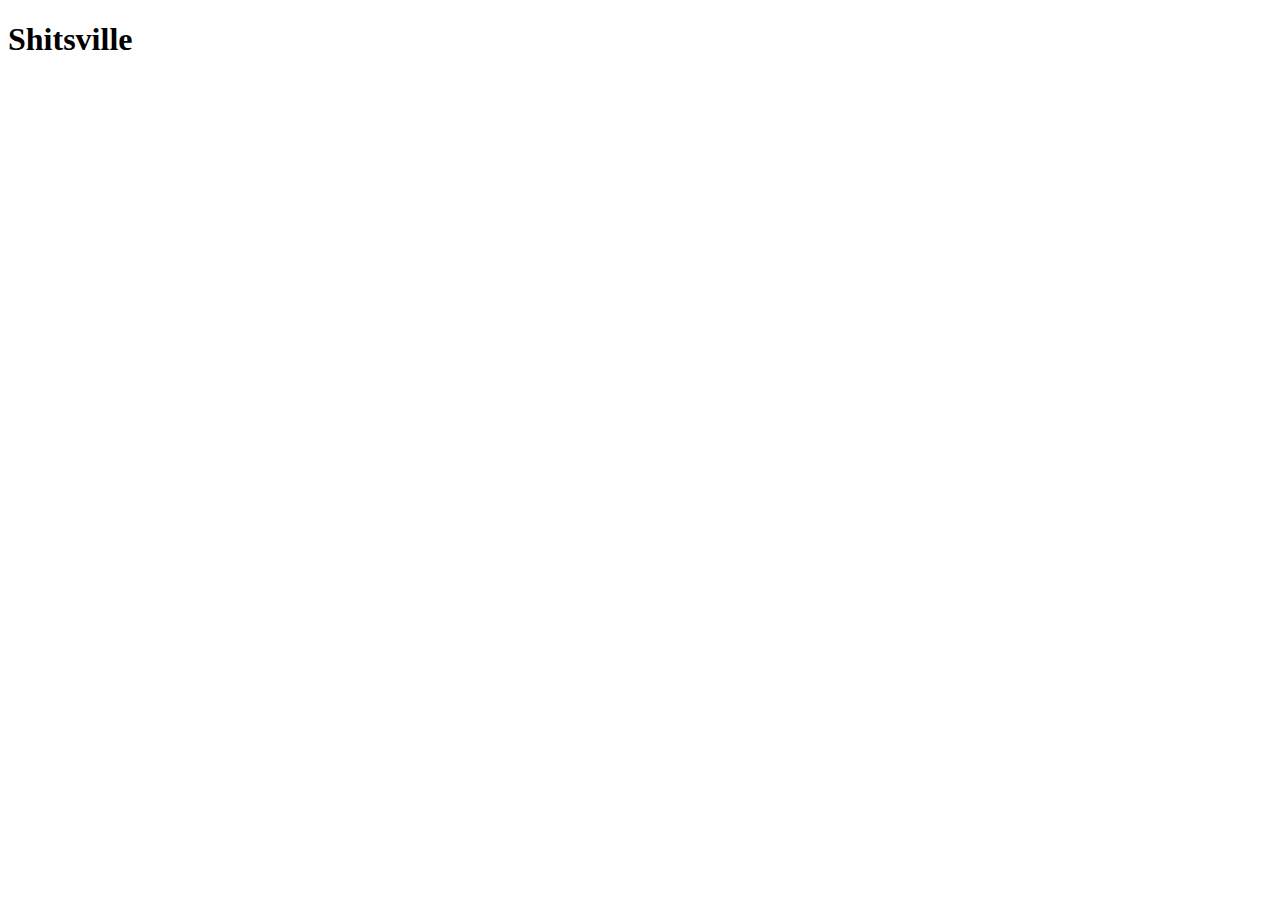
==== index.html @ 79a73594 "first_commit" ====
<!DOCTYPE html>
<html lang="en">
<head>
    <meta charset="UTF-8">
    <meta name="viewport" content="width=device-width, initial-scale=1.0">
    <meta http-equiv="X-UA-Compatible" content="ie=edge">
    <title>Document</title>
</head>
<body>
    
    <h1>Shitsville</h1>
    
</body>
</html>
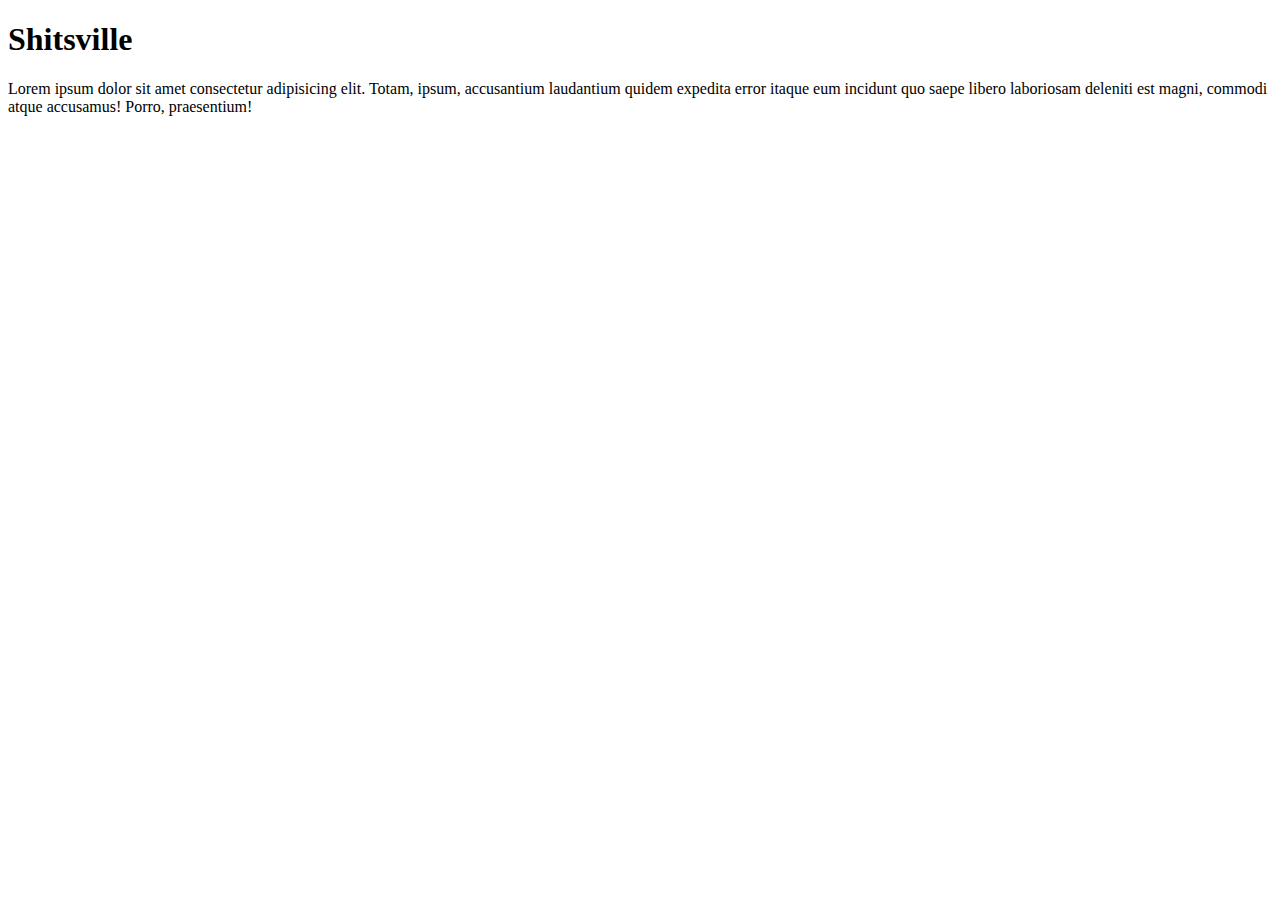
==== commit 448c9674: "added paragraph" ====
--- a/index.html
+++ b/index.html
@@ -4,11 +4,13 @@
     <meta charset="UTF-8">
     <meta name="viewport" content="width=device-width, initial-scale=1.0">
     <meta http-equiv="X-UA-Compatible" content="ie=edge">
-    <title>Document</title>
+    <title>Shitsville</title>
 </head>
 <body>
     
     <h1>Shitsville</h1>
     
+    <p>Lorem ipsum dolor sit amet consectetur adipisicing elit. Totam, ipsum, accusantium laudantium quidem expedita error itaque eum incidunt quo saepe libero laboriosam deleniti est magni, commodi atque accusamus! Porro, praesentium!</p>
+
 </body>
 </html>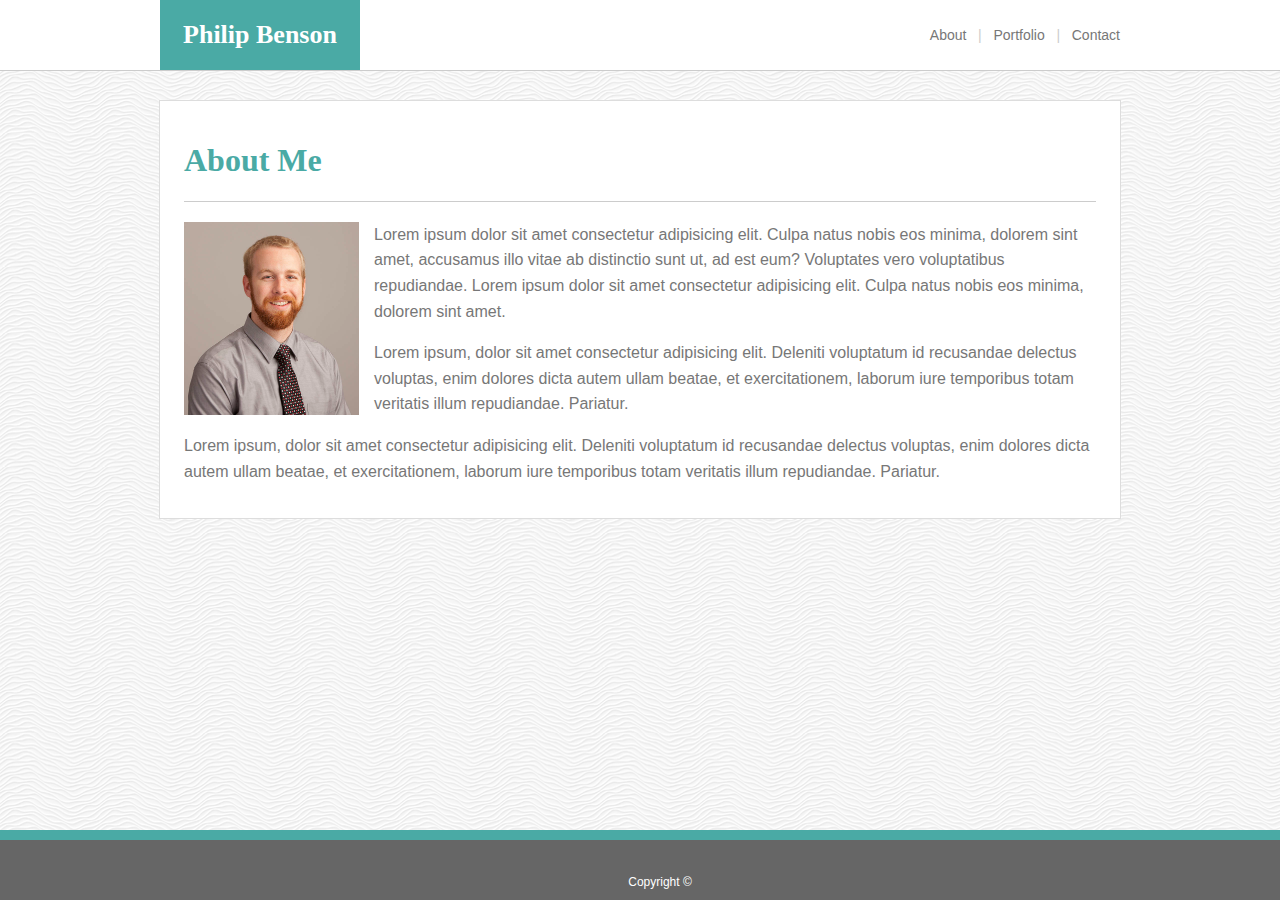
==== commit 086151e8: "Adding Portfolio" ====
--- a/index.html
+++ b/index.html
@@ -4,13 +4,63 @@
     <meta charset="UTF-8">
     <meta name="viewport" content="width=device-width, initial-scale=1.0">
     <meta http-equiv="X-UA-Compatible" content="ie=edge">
-    <title>Shitsville</title>
+    <link rel="stylesheet" type="text/css" href="assets/css/css.css">
+    <title>Portfolio</title>
 </head>
+
 <body>
     
-    <h1>Shitsville</h1>
+    <div id="topbanner">
     
-    <p>Lorem ipsum dolor sit amet consectetur adipisicing elit. Totam, ipsum, accusantium laudantium quidem expedita error itaque eum incidunt quo saepe libero laboriosam deleniti est magni, commodi atque accusamus! Porro, praesentium!</p>
+
+        <div id="headerbox">
+
+            <header>
+                <strong>Philip Benson</strong>
+            </header>
+        
+            <div id="headerlink">
+                <!-- site links -->
+                <a href="index.html">About</a> &nbsp; | &nbsp; <a href="portfolio.html">Portfolio</a> &nbsp; | &nbsp; <a href="contact.html">Contact</a>
+            </div>
+        </div>
+    </div>
+
+    <section>
+
+        <h1>About Me</h1>
+
+        <div id="linebreak"></div>
+        
+        <div id="summary">
+
+            <img id="profile_pic" src="assets/images/Phil-Benson.jpg" alt="Philip Benson" height="193px" width="175px">
+
+            <p id="p1">
+                Lorem ipsum dolor sit amet consectetur adipisicing elit. Culpa natus nobis eos minima, dolorem sint amet, accusamus illo vitae ab distinctio sunt ut, ad est eum? Voluptates vero voluptatibus repudiandae. Lorem ipsum dolor sit amet consectetur adipisicing elit. Culpa natus nobis eos minima, dolorem sint amet.
+            </p>
+
+            <p id="p2">
+                Lorem ipsum, dolor sit amet consectetur adipisicing elit. Deleniti voluptatum id recusandae delectus voluptas, enim dolores dicta autem ullam beatae, et exercitationem, laborum iure temporibus totam veritatis illum repudiandae. Pariatur.
+            </p>
+
+            <p id="p3">
+                Lorem ipsum, dolor sit amet consectetur adipisicing elit. Deleniti voluptatum id recusandae delectus voluptas, enim dolores dicta autem ullam beatae, et exercitationem, laborum iure temporibus totam veritatis illum repudiandae. Pariatur.
+            </p>
+
+            <br>
+        </div>
+    </section>
+
+    <br>
+        <br>
+            <br>
+                <br>
+                    <br>
+
+    <footer>
+        Copyright &copy;
+    </footer>
 
 </body>
 </html>--- a/assets/css/css.css
+++ b/assets/css/css.css
@@ -0,0 +1,289 @@
+
+
+        /* >>>>> Site Header/Footer Styles <<<<< */
+
+body {
+    background-image: url("../images/white-waves.png");
+    margin: 0;
+  }
+
+  #topbanner {
+      position: fixed;
+      z-index: 2;
+      top: 0;
+      width: 100%;
+      background: #ffffff;
+      border-bottom: 1px solid #cccccc;
+      margin: 0 0 30px 0;
+      /* border-style: solid;
+      border-width: 0px 0px 1px 0px;
+      border-color: #cccccc; */
+  }
+
+  #headerbox {
+      background: #ffffff;
+      width: 960px;
+      /* float: left; */
+      margin: auto;
+
+  }
+
+  header {
+      float: left;
+      background: #4aaaa5;
+      font-size: 26px;
+      color: #ffffff;
+      width: 160px;
+      /* height: 70px; */
+      text-align: center;
+      padding: 20px;
+  }
+
+  #headerlink {
+      float: right;
+      background: #ffffff;
+      font-family: Arial, Helvetica, sans-serif;
+      font-size: 14px;
+      color: #cccccc;
+      /* border-style: solid;
+      border-width: 5px; */
+      width: 320px;
+      /* height: 70px; */
+      padding: 27px 0px 27px 20px;
+      text-align: right;
+  }
+
+  a:link {
+      color: #777777;
+      text-decoration: none;
+  }
+
+  a:visited {
+      color: #777777;
+      text-decoration: none;
+  }
+
+  h1 {
+    color: #4aaaa5;
+    font-family: Georgia, 'Times New Roman', Times, serif;
+    padding: 20px 20px 0px 20px;
+    margin-left: 4px;
+}
+
+  #linebreak {
+    height: 1px;
+    width: 95%;
+    background: #cccccc;
+    margin: 0 auto;
+}
+
+  footer {
+    position: fixed;
+    bottom: 0px;
+    width: 100%;
+    background: #666666;
+    font-family: Arial, Helvetica, sans-serif;
+    font-size: 12px;
+    color: #ffffff;
+    text-align: center;
+    height: 20px;
+    padding: 35px 20px 5px 20px;
+    border-top: 10px solid #4aaaa5;
+    /* border-width: 10px 0px 0px 0px;
+    border-style: solid;
+    border-color: #4aaaa5; */
+  }
+
+
+
+            /* >>>>> About Page Styles <<<<< */
+
+  section {
+      background: #ffffff;
+      width: 960px;
+      clear: both;
+      margin: 100px auto 60px auto;
+      border-style: solid;
+      border-width: 1px;
+      border-color: #dddddd;
+      position: relative;
+      /* overflow: hidden; */      
+  }
+
+  #summary {
+      width: 95%;
+      margin: 0 auto;
+  }
+
+  #profile_pic {
+      /* margin-left: 20px; */
+      margin-right: 15px;
+      float: left;
+  }
+
+  p {
+      font-family: Arial, Helvetica, sans-serif;
+      color: #777777;
+      line-height: 160%;
+  }
+
+  #p1 {
+      /* float: left;
+      position: relative;
+      left: 200px; */
+      margin-top: 20px;
+  }
+
+
+
+            /* >>>>> Portfolio Page Styles <<<<< */
+
+  #projects {
+      position: relative;
+      top: -60px;
+      width: 920px;
+      border: none;
+  }
+
+
+  #topleft {
+      position: relative;
+      /* z-index: 5; */
+      width: 320px;
+      height: 240px;
+      margin: 0 0 15px 0;
+  }
+
+  #topleft_text {
+      position: absolute;
+      bottom: 8px;
+      /* z-index: 10; */
+      color: #ffffff;
+      background-color: #4aaaa5;
+      width: 100%;
+      height: 35px;
+      text-align: center;
+      padding-top: 15px;
+  }
+
+  #topright {
+      position: relative;
+      left: 350px;
+      bottom: 255px;
+      /* z-index: 5; */
+      width: 320px;
+      height: 240px;
+      margin: 0 0 15px 0;
+  }
+
+  #topright_text {
+      position: absolute;
+      bottom: 8px;
+      /* z-index: 10; */
+      color: #ffffff;
+      background-color: #4aaaa5;
+      width: 100%;
+      height: 35px;
+      text-align: center;
+      padding-top: 15px;
+  }  
+
+  #midleft {
+      position: relative;
+      bottom: 225px;
+      /* z-index: 5; */
+      width: 320px;
+      height: 240px;
+      margin: 0 0 15px 0;
+  }
+
+  #midleft_text {
+      position: absolute;
+      bottom: 8px;
+      /* z-index: 10; */
+      color: #ffffff;
+      background-color: #4aaaa5;
+      width: 100%;
+      height: 35px;
+      text-align: center;
+      padding-top: 15px;
+  }
+
+  #midright {
+      position: relative;
+      bottom: 480px;
+      left: 350px;
+      width: 320px;
+      height: 240px;
+      margin: 0 0 15px 0;
+  }
+
+  #midright_text {
+      position: absolute;
+      bottom: 8px;
+      color: #ffffff;
+      background-color: #4aaaa5;
+      width: 100%;
+      height: 35px;
+      text-align: center;
+      padding-top: 15px;
+  }
+
+  #botleft {
+      position: relative;
+      bottom: 450px;
+      width: 320px;
+      height: 240px;
+      margin: 0 0 15px 0;
+  }
+
+  #botleft_text {
+      position: absolute;
+      bottom: 8px;
+      color: #ffffff;
+      background-color: #4aaaa5;
+      width: 100%;
+      height: 35px;
+      text-align: center;
+      padding-top: 15px;
+  }
+
+
+
+
+
+            /* >>>>> Contact Page Styles <<<<< */
+
+
+  #form {
+      font-family: Arial, Helvetica, sans-serif;
+      color: #777777;
+      line-height: 160%;
+      margin: 20px 0px 0px 20px;
+  }
+
+  input {
+      margin-bottom: 10px;
+      font-size: 14px;
+      color: #777777;
+      border: 1px solid #cccccc;
+      width: 95%;
+      padding: 6px 10px 6px 10px;
+  }
+
+  #message_input {
+      height: 200px;
+  }
+
+  #submit {
+      background: #4aaaa5;
+      font-size: inherit;
+      color: #ffffff;
+      width: 100px;
+      height: 40px;
+      text-align: center;
+      padding: 5px;
+      margin: 5px 0px 5px 0px;
+  }
+
+  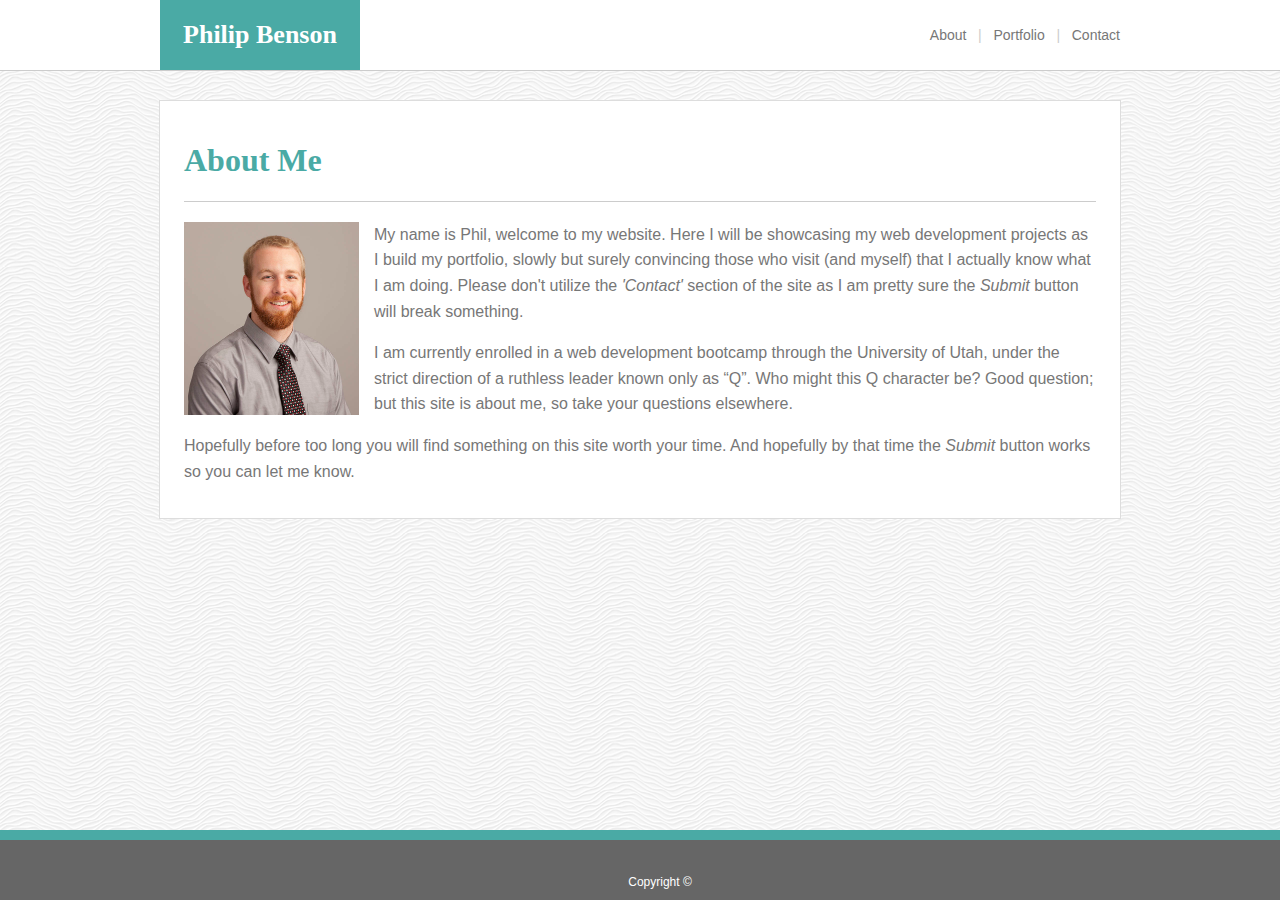
==== commit 754e8af3: "Bio update" ====
--- a/index.html
+++ b/index.html
@@ -37,15 +37,18 @@
             <img id="profile_pic" src="assets/images/Phil-Benson.jpg" alt="Philip Benson" height="193px" width="175px">
 
             <p id="p1">
-                Lorem ipsum dolor sit amet consectetur adipisicing elit. Culpa natus nobis eos minima, dolorem sint amet, accusamus illo vitae ab distinctio sunt ut, ad est eum? Voluptates vero voluptatibus repudiandae. Lorem ipsum dolor sit amet consectetur adipisicing elit. Culpa natus nobis eos minima, dolorem sint amet.
+                My name is Phil, welcome to my website. Here I will be showcasing my web development projects as I build my portfolio,
+                slowly but surely convincing those who visit (and myself) that I actually know what I am doing. Please don't utilize the <em>'Contact'</em> section of the site as I am pretty sure the <em>Submit</em> button will break something.
             </p>
 
             <p id="p2">
-                Lorem ipsum, dolor sit amet consectetur adipisicing elit. Deleniti voluptatum id recusandae delectus voluptas, enim dolores dicta autem ullam beatae, et exercitationem, laborum iure temporibus totam veritatis illum repudiandae. Pariatur.
+                I am currently enrolled in a web development bootcamp through the University of Utah, under the strict direction of a
+                ruthless leader known only as “Q”. Who might this Q character be? Good question; but this site is about me, so take your
+                questions elsewhere.
             </p>
 
             <p id="p3">
-                Lorem ipsum, dolor sit amet consectetur adipisicing elit. Deleniti voluptatum id recusandae delectus voluptas, enim dolores dicta autem ullam beatae, et exercitationem, laborum iure temporibus totam veritatis illum repudiandae. Pariatur.
+                Hopefully before too long you will find something on this site worth your time. And hopefully by that time the <em>Submit</em> button works so you can let me know.           
             </p>
 
             <br>
